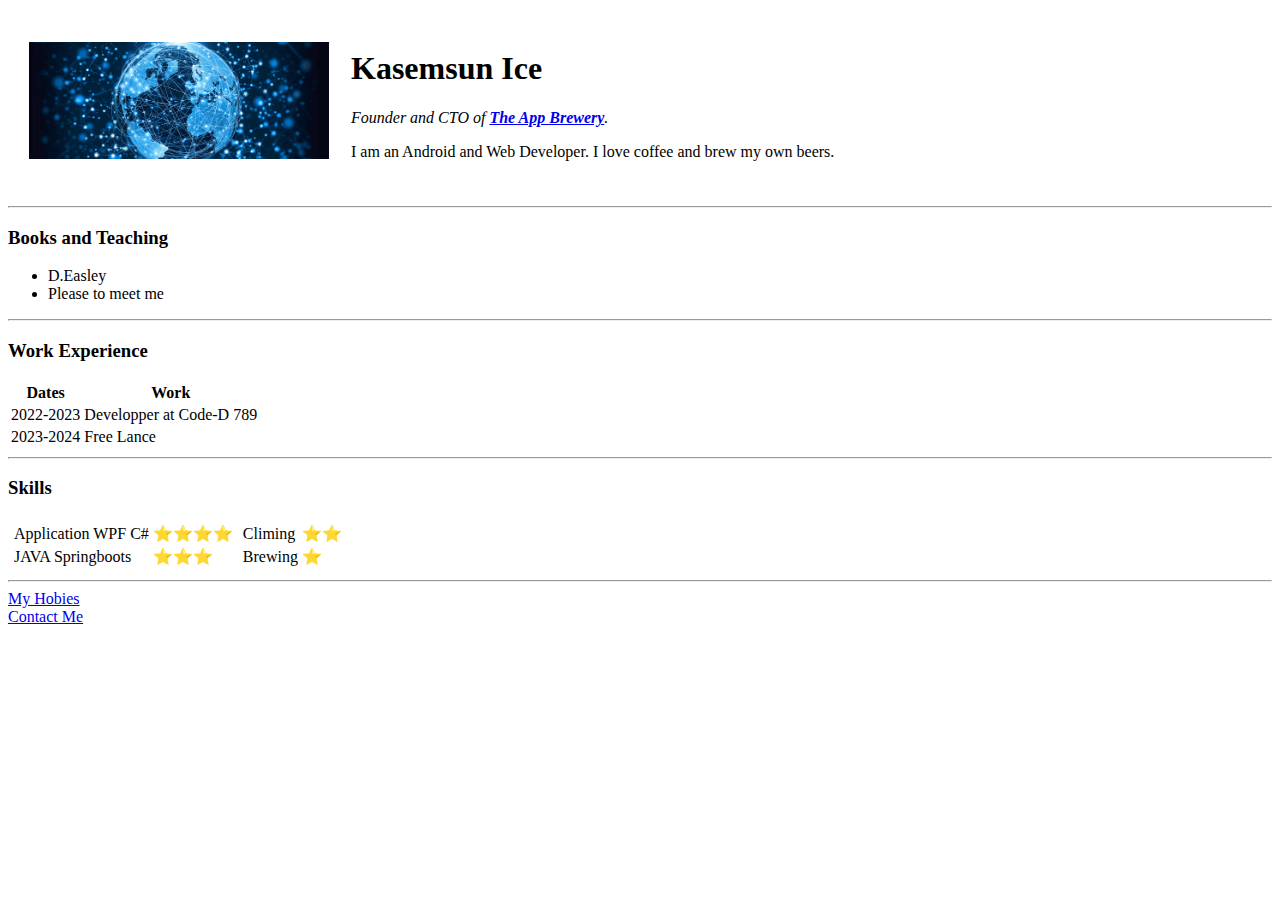
==== index.html @ 04325d79 "initialize my CV" ====
<!DOCTYPE html> 
<html lang="en">
<head>
    <meta charset="UTF-8">
    <meta http-equiv="X-UA-Compatible" content="IE=edge">
    <meta name="viewport" content="width=device-width, initial-scale=1.0">
    <title>Kasemsun's Personal Site</title>
</head>
<body>
    <table cellspacing="20">
        <tr>
            <td>
            <img src="images/aryaka-connect-banner.png" width="300"  alt="Can't find image" >
            </td>
            <td>
                <h1>Kasemsun Ice</h1>
                <p><em>Founder and CTO of <strong><a href="https://appbrewery.com/">The App Brewery</a></strong>.</em></p>
                <p>I am an Android and Web Developer. I love coffee and brew my own beers.</p>
                
            </td>
        </tr>
    </table>
    
    <hr>
    <h3>Books and Teaching</h3>
    <ul>
        <li>D.Easley</li>
        <li>Please to meet me</li>
    </ul>
    <hr>
    <h3>Work Experience</h3>
    <!-- <p>2022-2023 Developper at Code-D 789</p> -->
    <table>
        <thead>
            <tr>
                <th>Dates</th>
                <th>Work</th>
            </tr>
        </thead>
        <tbody>
        <tr>
            <td>2022-2023</td>
            <td>Developper at Code-D 789</td>
        </tr>
        <tr>
            <td>2023-2024</td>
            <td>Free Lance</td>
        </tr>
        </tbody>
    </table>
    <hr>
    <h3>Skills</h3>
    <table>
        <tbody>
            <tr>
                
                <td>
                    <table>
                        <tbody>
                            <tr>
                                <td>Application WPF C#</td>
                                <td>⭐⭐⭐⭐</td>
                            </tr>
                            <tr>
                                <td>JAVA Springboots</td>
                                <td>⭐⭐⭐</td>
                            </tr>
                        </tbody>
                    </table>
                </td>
                <td>
                    <table>
                        <tbody>
                            <tr>
                                <td>Climing</td>
                                <td>⭐⭐</td>
                            </tr>
                            <tr>
                                <td>Brewing</td>
                                <td>⭐</td>
                            </tr>
                        </tbody>
                    </table>
                </td>
            </tr>
        </tbody>
    </table>
    <hr>
    <a href="hobbies.html"> My Hobies</a>
    <br>
    <a href="ContactMe.html"> Contact Me</a>
</body>
</html>
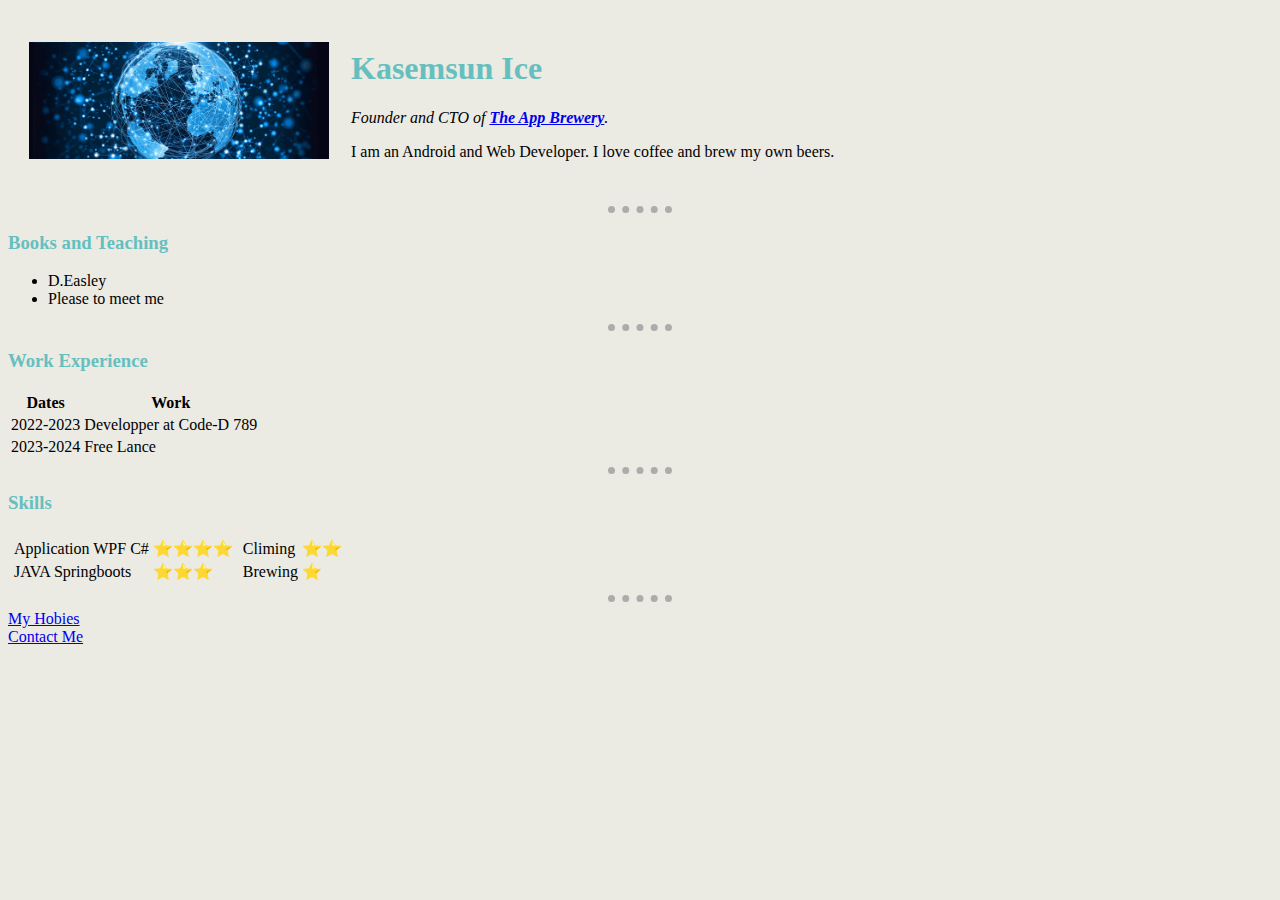
==== commit a6ba2164: "Css Input" ====
--- a/index.html
+++ b/index.html
@@ -5,8 +5,10 @@
     <meta http-equiv="X-UA-Compatible" content="IE=edge">
     <meta name="viewport" content="width=device-width, initial-scale=1.0">
     <title>Kasemsun's Personal Site</title>
+    <link rel="stylesheet" href="css/style.css">
+    
 </head>
-<body>
+<body >
     <table cellspacing="20">
         <tr>
             <td>
--- a/css/style.css
+++ b/css/style.css
@@ -0,0 +1,27 @@
+body {
+    background-color: rgb(235, 234, 227);
+}
+h1{
+    color: #66BFBF;
+}
+h2 {
+    color: #66BFBF;
+}
+h3 {
+    color: #66BFBF;
+}
+h4 {
+    color: #66BFBF;
+}
+
+hr {
+    border-style: dotted solid;
+    border-color: rgb(175, 171, 171);
+    border-width: 7px;
+    border-left: 0ch;
+    border-right: 0ch;
+    border-bottom: 0ch;
+    height: 2;
+    width: 5%;
+}
+
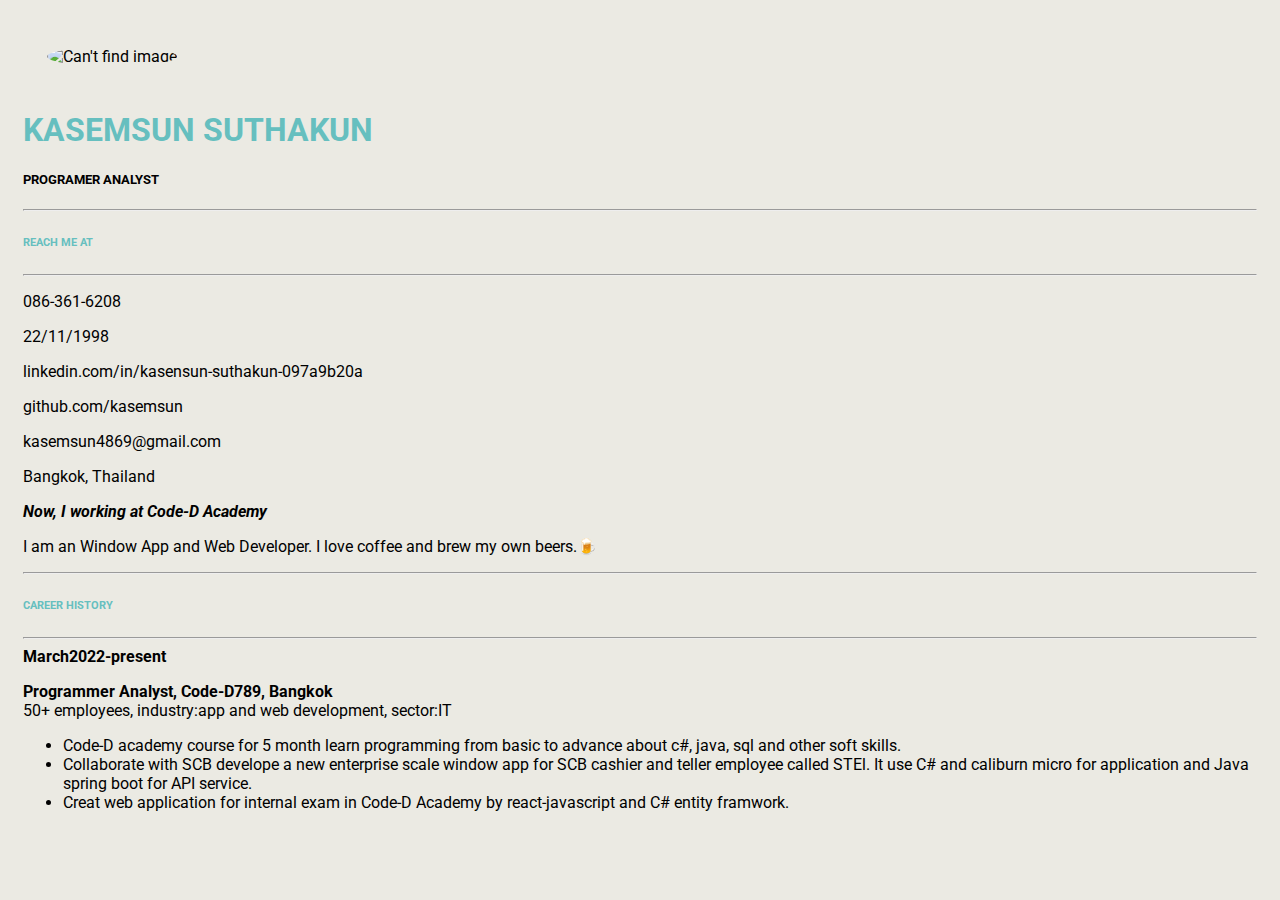
==== commit 75f90f39: "update my cv" ====
--- a/index.html
+++ b/index.html
@@ -5,91 +5,103 @@
     <meta http-equiv="X-UA-Compatible" content="IE=edge">
     <meta name="viewport" content="width=device-width, initial-scale=1.0">
     <title>Kasemsun's Personal Site</title>
+    <link rel="icon"type="image/png" href="./images/approved.png" />
+    <!-- fontAwesome -->
+    <script src="https://kit.fontawesome.com/a6cc9ace67.js" crossorigin="anonymous"></script>
+    <!-- bootstrap -->
+    <link href="https://cdn.jsdelivr.net/npm/bootstrap@5.3.0-alpha1/dist/css/bootstrap.min.css" rel="stylesheet" integrity="sha384-GLhlTQ8iRABdZLl6O3oVMWSktQOp6b7In1Zl3/Jr59b6EGGoI1aFkw7cmDA6j6gD" crossorigin="anonymous">
+    <script src="https://cdn.jsdelivr.net/npm/bootstrap@5.3.0-alpha1/dist/js/bootstrap.bundle.min.js" integrity="sha384-w76AqPfDkMBDXo30jS1Sgez6pr3x5MlQ1ZAGC+nuZB+EYdgRZgiwxhTBTkF7CXvN" crossorigin="anonymous"></script>
+    <!-- style css -->
     <link rel="stylesheet" href="css/style.css">
+    <!--google font -->
+   <link rel="preconnect" href="https://fonts.googleapis.com">
+    <link rel="preconnect" href="https://fonts.gstatic.com" crossorigin>
+    <link href="https://fonts.googleapis.com/css2?family=Roboto:ital,wght@0,400;0,500;0,700;1,500;1,700&display=swap" rel="stylesheet">
+
     
 </head>
 <body >
-    <table cellspacing="20">
-        <tr>
-            <td>
-            <img src="images/aryaka-connect-banner.png" width="300"  alt="Can't find image" >
-            </td>
-            <td>
-                <h1>Kasemsun Ice</h1>
-                <p><em>Founder and CTO of <strong><a href="https://appbrewery.com/">The App Brewery</a></strong>.</em></p>
-                <p>I am an Android and Web Developer. I love coffee and brew my own beers.</p>
+
+    <div class="row mx-3">
+        <img class="col-md-6 col-sm-12 image-profile" src="https://scontent.fbkk22-4.fna.fbcdn.net/v/t1.6435-9/122467204_2723672627886740_7804191998522288550_n.jpg?_nc_cat=109&ccb=1-7&_nc_sid=09cbfe&_nc_eui2=AeFzIjEay1l6XRwqXqlv4qi3wDZvdqWrHK_ANm92pascr46a_9Xio7Xj9-FlmlkYNTxsELF2MAnF7_B2uSlwYG6K&_nc_ohc=sDWjTY0hej0AX-y5bxw&_nc_ht=scontent.fbkk22-4.fna&oh=00_AfDjierhN7gxh-jgJVVVk6H_1QE5iKBmwS_wYFcETnms4A&oe=64440AD2"  alt="Can't find image" >
+        <div class="col-md-6 col-sm-12 mt-5">
+                <h1 class="d-flex justify-content-center">KASEMSUN SUTHAKUN</h1>
+                <h5 class="d-flex justify-content-center"> PROGRAMER ANALYST</h5>
+
+                <hr>
+                <h6> REACH ME AT</h6>
+                <hr>
+
+                <div>
+                    <div class="d-flex contact-info">
+                        <i class="fa fa-mobile mt-1" aria-hidden="true"></i>
+                        <p class="ml-3">086-361-6208</p>
+                    </div>
+                    <div class="d-flex contact-info">
+                        <i class="fa fa-calendar-check-o mt-1" aria-hidden="true"></i>
+                        <p class="ml-3">22/11/1998</p>
+                    </div>
+                    <div class="d-flex contact-info">
+                        <i class="fa fa-linkedin-square mt-1" aria-hidden="true"></i>
+                        <p><a class="ml-3 link" href="https://www.linkedin.com/in/kasensun-suthakun-097a9b20a/">linkedin.com/in/kasensun-suthakun-097a9b20a </a></p>
+                    </div>
+                    <div class="d-flex contact-info">
+                        <i class="fa fa-github mt-1" aria-hidden="true"></i>
+                        <p><a class="ml-3 link" href="https://github.com/kasemsun/">  github.com/kasemsun</a></p>
+                    </div>
+                    <div class="d-flex contact-info">
+                        <i class="fa fa-at mt-1" aria-hidden="true"></i>
+                        <p>
+                            <a class="ml-3 link">kasemsun4869@gmail.com</a>
+                        </p>
+                       
+                    </div>
+                    <div class="d-flex contact-info">
+                        <i class="fa fa-location-dot mt-1" aria-hidden="true"></i>
+                        <p class="ml-3">Bangkok, Thailand</p>
+                    </div>
+                </div>
+
+                <p><em><strong>Now, I working at <a class="link" href="https://www.code-d789.com/">Code-D Academy</a></strong></em></p>
+                <p>I am an Window App and Web Developer. I love coffee and brew my own beers.🍺</p></p>
+        </div>
+    </div>
+    <div class="col-6">
+    <hr>
+    <div>
+        <h6>CAREER HISTORY</h6>
+    </div>
+    <hr>
+    </div>
+
+    <div class="row">
+        <div class="col-5">
+            <strong>
+                March2022-present
+            </strong>
+        </div>
+        <div class="col-7">
+            <p>
+                <strong>Programmer Analyst, Code-D789, Bangkok</strong>
+                <br>
+                50+ employees, industry:app and web development, sector:IT
                 
-            </td>
-        </tr>
-    </table>
+                <ul>
+                    <li>
+                        Code-D academy course for 5 month learn programming from basic to advance about c#, java, sql and other soft skills.
+                    </li>
+                    <li>
+                        Collaborate with SCB develope a new enterprise scale window app for SCB cashier and teller employee called STEl. It use C# and caliburn micro for application and Java spring boot for API service.
+                    </li>
+                    <li>
+                        Creat web application for internal exam in Code-D Academy by react-javascript and C# entity framwork.
+                    </li>
+                </ul>
+            </p>
+        </div>
+    </div>
     
-    <hr>
-    <h3>Books and Teaching</h3>
-    <ul>
-        <li>D.Easley</li>
-        <li>Please to meet me</li>
-    </ul>
-    <hr>
-    <h3>Work Experience</h3>
-    <!-- <p>2022-2023 Developper at Code-D 789</p> -->
-    <table>
-        <thead>
-            <tr>
-                <th>Dates</th>
-                <th>Work</th>
-            </tr>
-        </thead>
-        <tbody>
-        <tr>
-            <td>2022-2023</td>
-            <td>Developper at Code-D 789</td>
-        </tr>
-        <tr>
-            <td>2023-2024</td>
-            <td>Free Lance</td>
-        </tr>
-        </tbody>
-    </table>
-    <hr>
-    <h3>Skills</h3>
-    <table>
-        <tbody>
-            <tr>
-                
-                <td>
-                    <table>
-                        <tbody>
-                            <tr>
-                                <td>Application WPF C#</td>
-                                <td>⭐⭐⭐⭐</td>
-                            </tr>
-                            <tr>
-                                <td>JAVA Springboots</td>
-                                <td>⭐⭐⭐</td>
-                            </tr>
-                        </tbody>
-                    </table>
-                </td>
-                <td>
-                    <table>
-                        <tbody>
-                            <tr>
-                                <td>Climing</td>
-                                <td>⭐⭐</td>
-                            </tr>
-                            <tr>
-                                <td>Brewing</td>
-                                <td>⭐</td>
-                            </tr>
-                        </tbody>
-                    </table>
-                </td>
-            </tr>
-        </tbody>
-    </table>
-    <hr>
-    <a href="hobbies.html"> My Hobies</a>
-    <br>
-    <a href="ContactMe.html"> Contact Me</a>
+
+
 </body>
 </html>--- a/css/style.css
+++ b/css/style.css
@@ -1,20 +1,28 @@
 body {
     background-color: rgb(235, 234, 227);
+    padding: 15px;
+    font-family: 'Roboto', sans-serif;
 }
-h1{
+h1,h2,h6{
     color: #66BFBF;
 }
-h2 {
+.contact-info{
+    gap: 10px;
+}
+.fa{
     color: #66BFBF;
 }
-h3 {
-    color: #66BFBF;
+.link{
+    color: black;
+    text-decoration: none;
 }
-h4 {
-    color: #66BFBF;
+.image-profile{
+    padding: 1.5rem;
+    border-radius: 50%;
 }
 
-hr {
+
+/* hr {
     border-style: dotted solid;
     border-color: rgb(175, 171, 171);
     border-width: 7px;
@@ -23,5 +31,5 @@
     border-bottom: 0ch;
     height: 2;
     width: 5%;
-}
+} */
 
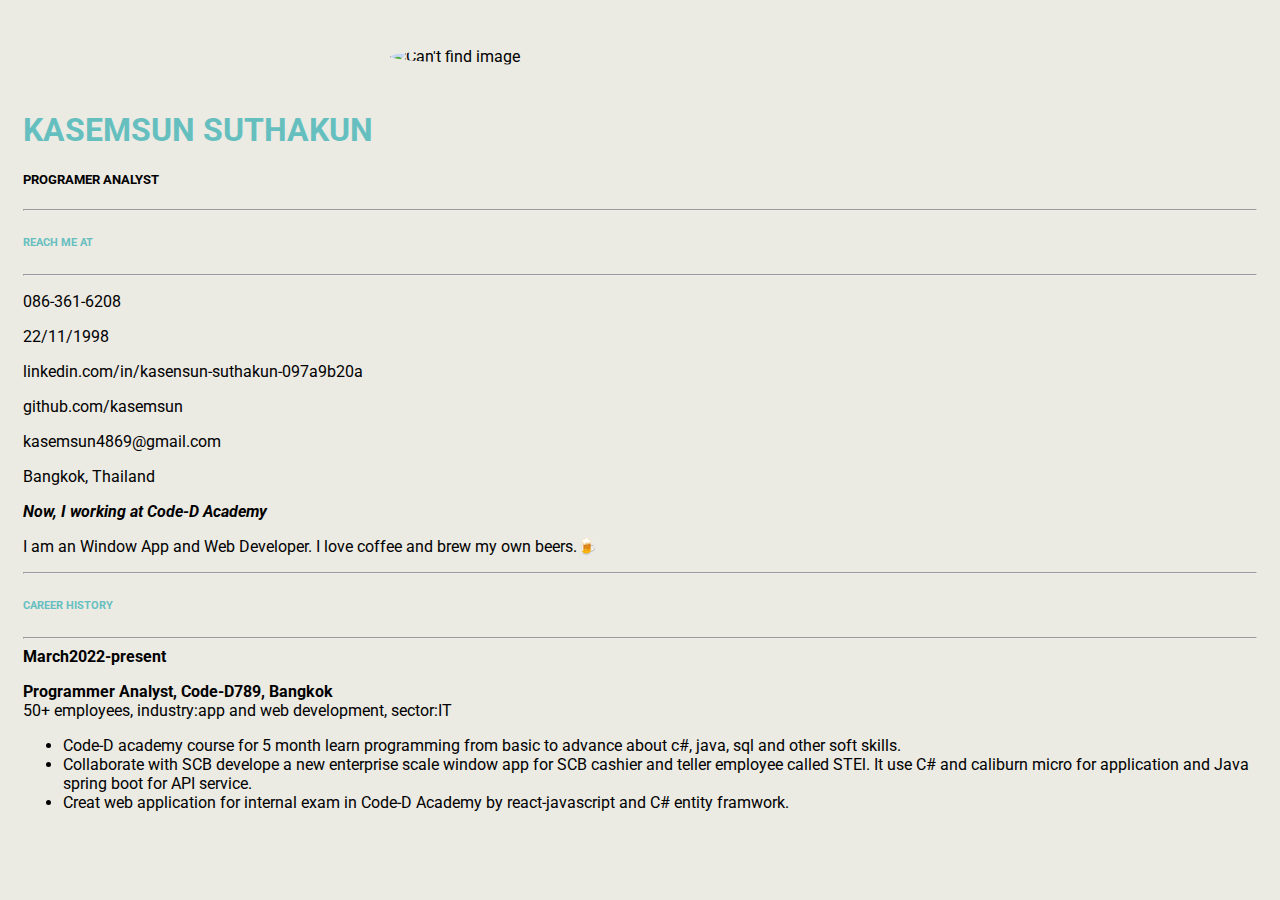
==== commit 1c1e8e72: "fix image response" ====
--- a/index.html
+++ b/index.html
@@ -22,9 +22,12 @@
 </head>
 <body >
 
-    <div class="row mx-3">
-        <img class="col-md-6 col-sm-12 image-profile" src="https://scontent.fbkk22-4.fna.fbcdn.net/v/t1.6435-9/122467204_2723672627886740_7804191998522288550_n.jpg?_nc_cat=109&ccb=1-7&_nc_sid=09cbfe&_nc_eui2=AeFzIjEay1l6XRwqXqlv4qi3wDZvdqWrHK_ANm92pascr46a_9Xio7Xj9-FlmlkYNTxsELF2MAnF7_B2uSlwYG6K&_nc_ohc=sDWjTY0hej0AX-y5bxw&_nc_ht=scontent.fbkk22-4.fna&oh=00_AfDjierhN7gxh-jgJVVVk6H_1QE5iKBmwS_wYFcETnms4A&oe=64440AD2"  alt="Can't find image" >
-        <div class="col-md-6 col-sm-12 mt-5">
+    <div class="row mx-3 ">
+        <div class="col-block col-sm-auto image-container">
+<img  class="image-profile" src="https://scontent.fbkk22-4.fna.fbcdn.net/v/t1.6435-9/122467204_2723672627886740_7804191998522288550_n.jpg?_nc_cat=109&ccb=1-7&_nc_sid=09cbfe&_nc_eui2=AeFzIjEay1l6XRwqXqlv4qi3wDZvdqWrHK_ANm92pascr46a_9Xio7Xj9-FlmlkYNTxsELF2MAnF7_B2uSlwYG6K&_nc_ohc=sDWjTY0hej0AX-y5bxw&_nc_ht=scontent.fbkk22-4.fna&oh=00_AfDjierhN7gxh-jgJVVVk6H_1QE5iKBmwS_wYFcETnms4A&oe=64440AD2" alt="Can't find image" >
+        </div>
+        
+        <div class="col mt-5">
                 <h1 class="d-flex justify-content-center">KASEMSUN SUTHAKUN</h1>
                 <h5 class="d-flex justify-content-center"> PROGRAMER ANALYST</h5>
 
@@ -66,7 +69,7 @@
                 <p>I am an Window App and Web Developer. I love coffee and brew my own beers.🍺</p></p>
         </div>
     </div>
-    <div class="col-6">
+    <div class="col-6 mx-4">
     <hr>
     <div>
         <h6>CAREER HISTORY</h6>
@@ -74,13 +77,13 @@
     <hr>
     </div>
 
-    <div class="row">
-        <div class="col-5">
+    <div class="row mx-4">
+        <div class="col-lg-4 col-md-5">
             <strong>
                 March2022-present
             </strong>
         </div>
-        <div class="col-7">
+        <div class="col-lg-8 col-md-7">
             <p>
                 <strong>Programmer Analyst, Code-D789, Bangkok</strong>
                 <br>
--- a/css/style.css
+++ b/css/style.css
@@ -19,6 +19,17 @@
 .image-profile{
     padding: 1.5rem;
     border-radius: 50%;
+    width: 500px;
+}
+
+img {
+    width: 100%;
+    height: auto;
+}
+
+.image-container{
+    display: grid;
+    place-content: center;
 }
 
 
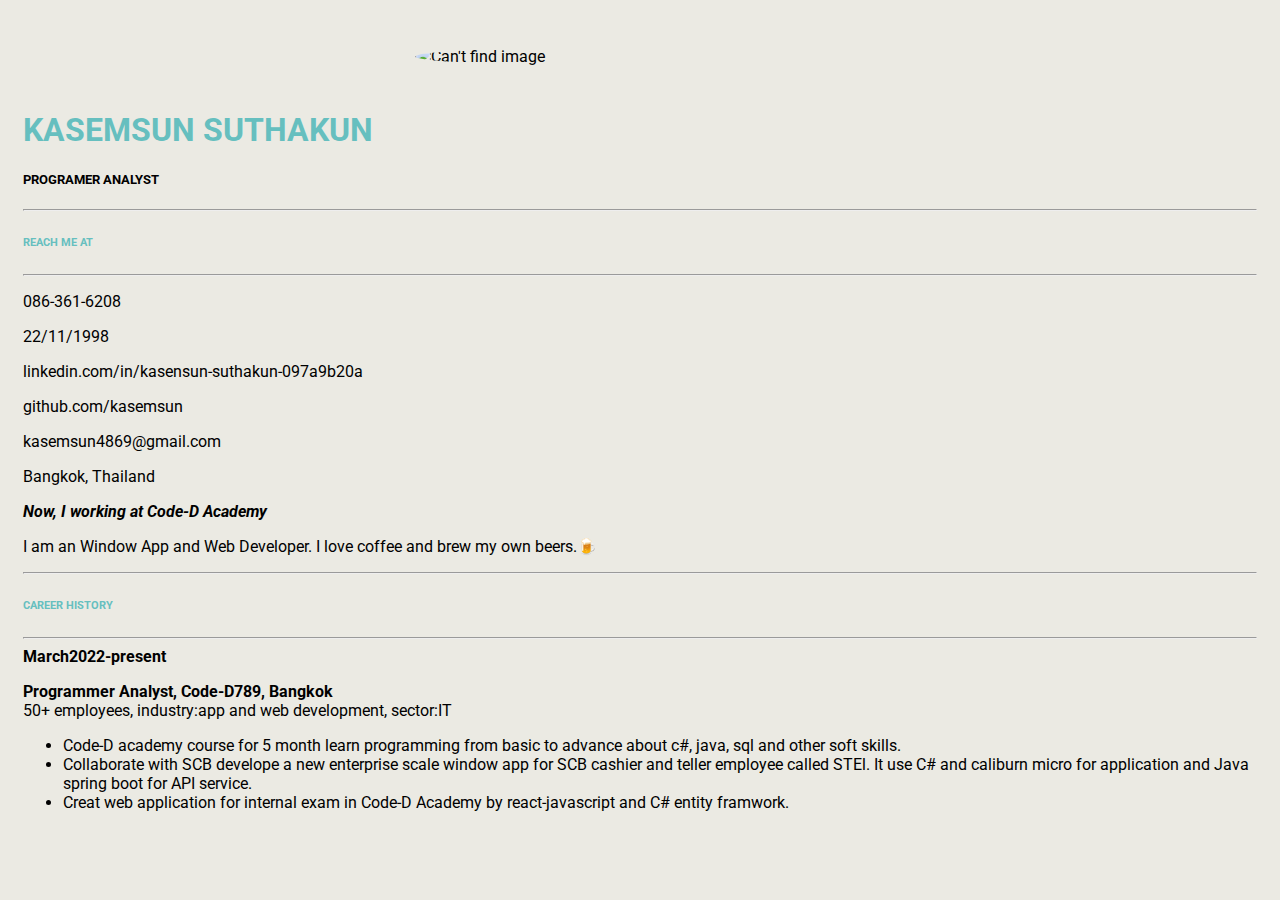
==== commit 91730f32: "update hover link" ====
--- a/index.html
+++ b/index.html
@@ -54,9 +54,8 @@
                     </div>
                     <div class="d-flex contact-info">
                         <i class="fa fa-at mt-1" aria-hidden="true"></i>
-                        <p>
-                            <a class="ml-3 link">kasemsun4869@gmail.com</a>
-                        </p>
+                        <p class="ml-3">kasemsun4869@gmail.com</p>
+
                        
                     </div>
                     <div class="d-flex contact-info">
--- a/css/style.css
+++ b/css/style.css
@@ -16,10 +16,14 @@
     color: black;
     text-decoration: none;
 }
+.link:hover{
+    cursor: pointer;
+    text-decoration: underline;
+}
 .image-profile{
     padding: 1.5rem;
     border-radius: 50%;
-    width: 500px;
+    width: 450px;
 }
 
 img {
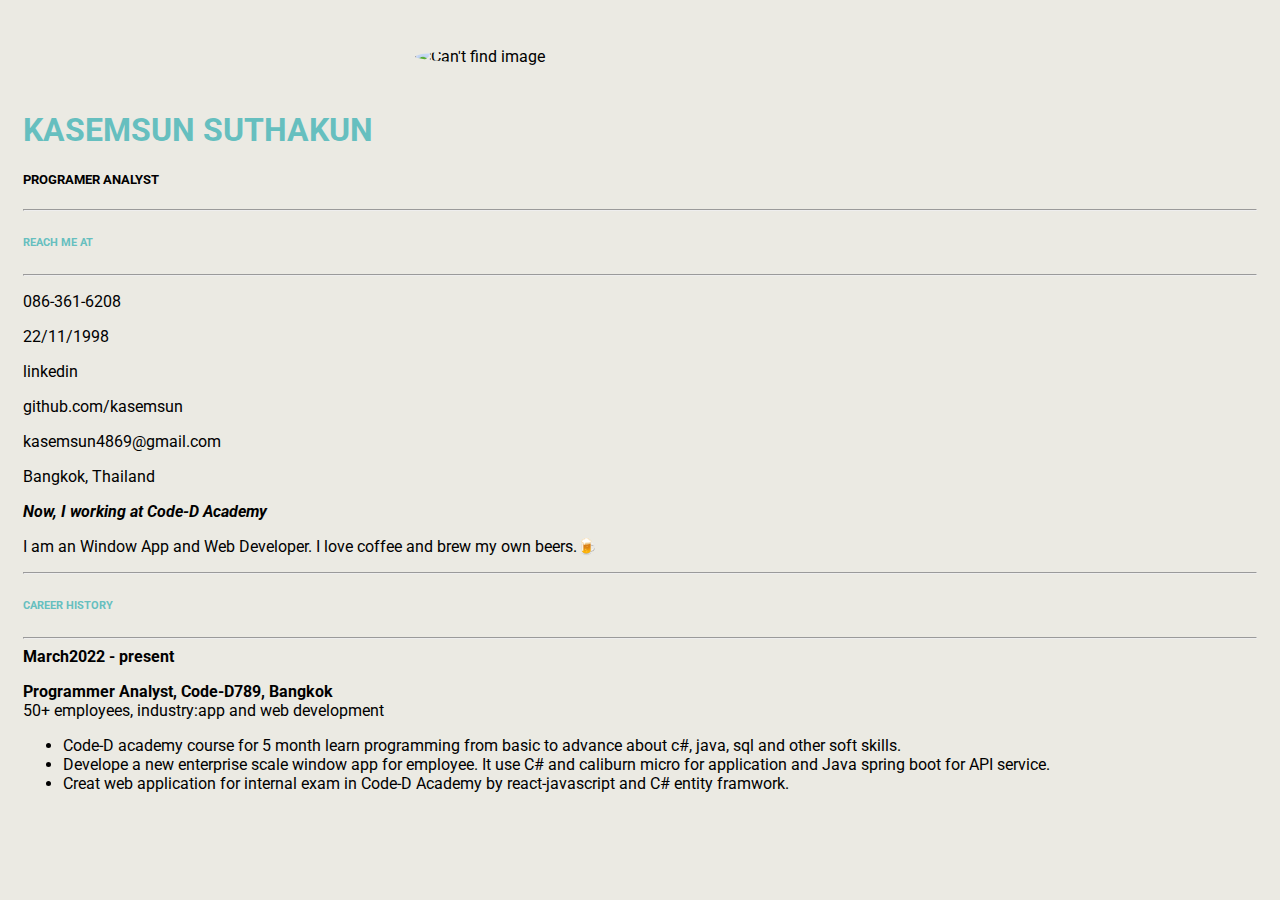
==== commit 9b13e350: "save image" ====
--- a/index.html
+++ b/index.html
@@ -22,88 +22,90 @@
 </head>
 <body >
 
-    <div class="row mx-3 ">
-        <div class="col-block col-sm-auto image-container">
-<img  class="image-profile" src="https://scontent.fbkk22-4.fna.fbcdn.net/v/t1.6435-9/122467204_2723672627886740_7804191998522288550_n.jpg?_nc_cat=109&ccb=1-7&_nc_sid=09cbfe&_nc_eui2=AeFzIjEay1l6XRwqXqlv4qi3wDZvdqWrHK_ANm92pascr46a_9Xio7Xj9-FlmlkYNTxsELF2MAnF7_B2uSlwYG6K&_nc_ohc=sDWjTY0hej0AX-y5bxw&_nc_ht=scontent.fbkk22-4.fna&oh=00_AfDjierhN7gxh-jgJVVVk6H_1QE5iKBmwS_wYFcETnms4A&oe=64440AD2" alt="Can't find image" >
+    <div class="containter">
+        <div class="row mx-3 justify-content-center">
+            <div class="col-block col-sm-auto image-container">
+         <img  class="image-profile" src="https://media.licdn.com/dms/image/D5603AQG0a-CDnNgbNQ/profile-displayphoto-shrink_800_800/0/1694065973392?e=1699488000&v=beta&t=spjlJIzV93WFWD1SgdxOLrQIKD3gkJXnlqFF2IJq2Aw" alt="Can't find image" >
         </div>
-        
-        <div class="col mt-5">
-                <h1 class="d-flex justify-content-center">KASEMSUN SUTHAKUN</h1>
-                <h5 class="d-flex justify-content-center"> PROGRAMER ANALYST</h5>
-
-                <hr>
-                <h6> REACH ME AT</h6>
-                <hr>
-
-                <div>
-                    <div class="d-flex contact-info">
-                        <i class="fa fa-mobile mt-1" aria-hidden="true"></i>
-                        <p class="ml-3">086-361-6208</p>
+            
+            <div class="col mt-5">
+                <div class="containter name-title">
+                    <h1 class="d-flex justify-content-center">KASEMSUN SUTHAKUN</h1>
+                    <h5 class="d-flex justify-content-center">PROGRAMER ANALYST</h5>
+                </div>
+    
+                    <hr>
+                    <h6> REACH ME AT</h6>
+                    <hr>
+    
+                    <div>
+                        <div class="d-flex contact-info">
+                            <i class="fa fa-mobile mt-1" aria-hidden="true"></i>
+                            <p class="ml-3">086-361-6208</p>
+                        </div>
+                        <div class="d-flex contact-info">
+                            <i class="fa fa-calendar-check-o mt-1" aria-hidden="true"></i>
+                            <p class="ml-3">22/11/1998</p>
+                        </div>
+                        <div class="d-flex contact-info">
+                            <i class="fa fa-linkedin-square mt-1" aria-hidden="true"></i>
+                            <p><a class="ml-3 link" href="https://www.linkedin.com/in/kasensun-suthakun-097a9b20a/"> linkedin </a></p>
+                        </div>
+                        <div class="d-flex contact-info">
+                            <i class="fa fa-github mt-1" aria-hidden="true"></i>
+                            <p><a class="ml-3 link" href="https://github.com/kasemsun/">  github.com/kasemsun</a></p>
+                        </div>
+                        <div class="d-flex contact-info">
+                            <i class="fa fa-at mt-1" aria-hidden="true"></i>
+                            <p class="ml-3">kasemsun4869@gmail.com</p>
+    
+                           
+                        </div>
+                        <div class="d-flex contact-info">
+                            <i class="fa fa-location-dot mt-1" aria-hidden="true"></i>
+                            <p class="ml-3">Bangkok, Thailand</p>
+                        </div>
                     </div>
-                    <div class="d-flex contact-info">
-                        <i class="fa fa-calendar-check-o mt-1" aria-hidden="true"></i>
-                        <p class="ml-3">22/11/1998</p>
-                    </div>
-                    <div class="d-flex contact-info">
-                        <i class="fa fa-linkedin-square mt-1" aria-hidden="true"></i>
-                        <p><a class="ml-3 link" href="https://www.linkedin.com/in/kasensun-suthakun-097a9b20a/">linkedin.com/in/kasensun-suthakun-097a9b20a </a></p>
-                    </div>
-                    <div class="d-flex contact-info">
-                        <i class="fa fa-github mt-1" aria-hidden="true"></i>
-                        <p><a class="ml-3 link" href="https://github.com/kasemsun/">  github.com/kasemsun</a></p>
-                    </div>
-                    <div class="d-flex contact-info">
-                        <i class="fa fa-at mt-1" aria-hidden="true"></i>
-                        <p class="ml-3">kasemsun4869@gmail.com</p>
-
-                       
-                    </div>
-                    <div class="d-flex contact-info">
-                        <i class="fa fa-location-dot mt-1" aria-hidden="true"></i>
-                        <p class="ml-3">Bangkok, Thailand</p>
-                    </div>
-                </div>
-
-                <p><em><strong>Now, I working at <a class="link" href="https://www.code-d789.com/">Code-D Academy</a></strong></em></p>
-                <p>I am an Window App and Web Developer. I love coffee and brew my own beers.🍺</p></p>
+    
+                    <p><em><strong>Now, I working at <a class="link" href="https://www.code-d789.com/">Code-D Academy</a></strong></em></p>
+                    <p>I am an Window App and Web Developer. I love coffee and brew my own beers.🍺</p></p>
+            </div>
         </div>
-    </div>
-    <div class="col-6 mx-4">
-    <hr>
-    <div>
-        <h6>CAREER HISTORY</h6>
-    </div>
-    <hr>
-    </div>
-
-    <div class="row mx-4">
-        <div class="col-lg-4 col-md-5">
-            <strong>
-                March2022-present
-            </strong>
+        <div class="col-6 mx-4">
         </div>
-        <div class="col-lg-8 col-md-7">
-            <p>
-                <strong>Programmer Analyst, Code-D789, Bangkok</strong>
-                <br>
-                50+ employees, industry:app and web development, sector:IT
-                
-                <ul>
-                    <li>
-                        Code-D academy course for 5 month learn programming from basic to advance about c#, java, sql and other soft skills.
-                    </li>
-                    <li>
-                        Collaborate with SCB develope a new enterprise scale window app for SCB cashier and teller employee called STEl. It use C# and caliburn micro for application and Java spring boot for API service.
-                    </li>
-                    <li>
-                        Creat web application for internal exam in Code-D Academy by react-javascript and C# entity framwork.
-                    </li>
-                </ul>
-            </p>
+    
+        <hr>
+        <div>
+            <h6>CAREER HISTORY</h6>
+        </div>
+        <hr>
+        <div class="row mx-4 row-cols-auto justify-content-left">
+            <div class="col">
+                <strong>
+                    March2022 - present
+                </strong>
+            </div>
+            
+            <div class="col">
+                <p>
+                    <strong>Programmer Analyst, Code-D789, Bangkok</strong>
+                    <br>
+                    50+ employees, industry:app and web development
+                    
+                    <ul>
+                        <li>
+                            Code-D academy course for 5 month learn programming from basic to advance about c#, java, sql and other soft skills.
+                        </li>
+                        <li>
+                            Develope a new enterprise scale window app for employee. It use C# and caliburn micro for application and Java spring boot for API service.
+                        </li>
+                        <li>
+                            Creat web application for internal exam in Code-D Academy by react-javascript and C# entity framwork.
+                        </li>
+                    </ul>
+                </p>
         </div>
     </div>
     
-
-
 </body>
 </html>--- a/css/style.css
+++ b/css/style.css
@@ -2,6 +2,7 @@
     background-color: rgb(235, 234, 227);
     padding: 15px;
     font-family: 'Roboto', sans-serif;
+    font-size: 1rem;
 }
 h1,h2,h6{
     color: #66BFBF;
@@ -36,15 +37,8 @@
     place-content: center;
 }
 
+.name-title{
+    max-width: 1200px;
+}
 
-/* hr {
-    border-style: dotted solid;
-    border-color: rgb(175, 171, 171);
-    border-width: 7px;
-    border-left: 0ch;
-    border-right: 0ch;
-    border-bottom: 0ch;
-    height: 2;
-    width: 5%;
-} */
 
